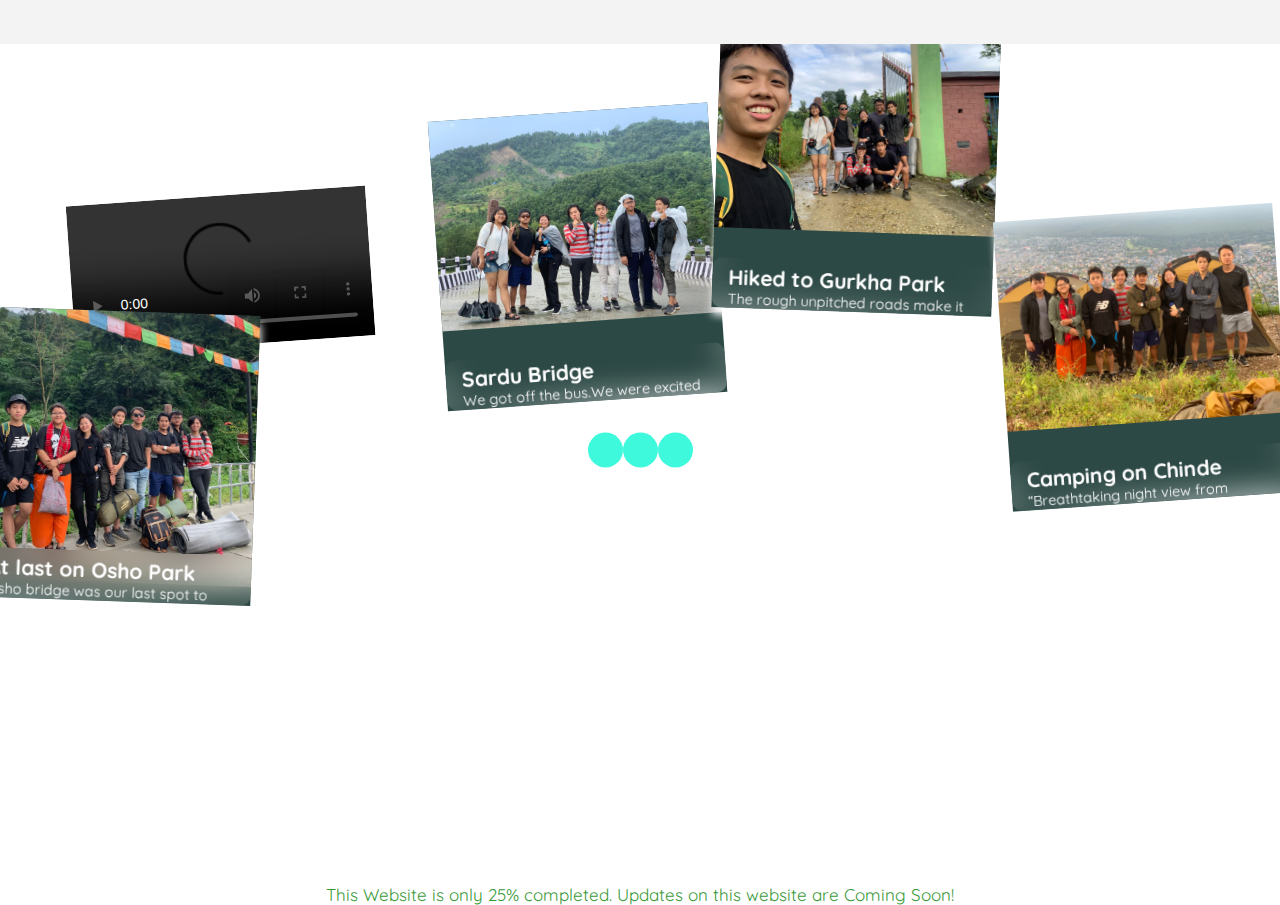
==== index.html @ e063e13d "Update index.html" ====
<!DOCTYPE html>
<!----------------Created, Designed & Coded by Dilli Hang Rai on Oct 24 ,2021--------------------->
<html lang="en">
<head>

   <!--------------------------------------------META--TAGS--------------------------------------->
   <meta charset="UTF-8">
   <meta http-equiv="X-UA-Compatible" content="IE=edge">
   <meta name="viewport" content="width=device-width, initial-scale=1.0">
   <meta name="canonical" href="https://hikechinde.github.io/ ">
   <meta name="keywords" content="all the keywords separated by a comma(,)">
   <meta name="author" content="Hike British Gurkha Memorial Park & Night Camp at Chinde">
   <meta name="description" content="Hiking to British Gukha Memorial Park & Night Camping at Chinde.....">

   <!----------------------Og tags------------>
   <!---<meta property="og:title" content="hikechinde"/>
   <meta property="og:type"   content="website">
   <meta property="og:url" content="https://hikechinde.github.io/"/>
   <meta property=”og:image” content=”https://unsplash.it/405”>
   <meta property="og:site_name" content="HikeChindey">
   <meta property="og:image:alt" content="hikeChindey">
   <meta property="og:description" content="Hiking to British Gukha Memorial Park & Night Camping at Chinde......">--->
   
   
<meta property="og:title" content="hikechinde"/>
<meta property="og:type" content="website"/>
<meta property="og:url" content="https://hikechinde.github.io"/>
<meta property="og:image" content="https://hikechinde.github.io/img/Night-Camping-at-Chinde.jpg"/>
<meta property="og:site_name" content="hike chinde"/>
<meta property="og:description" content="Hiking to British Gukha Memorial Park & Night Camping at Chinde......"/>
<meta name="hikechinde" content="Hike_Chinde"/>
<meta property="og:image:alt" content="hikeChindey">
 
 
   <!---------------Website Title----------------->
    <title>Hike Chinde Portfolio</title>

    <!-------------- CSS links-------------------->
    <link rel="stylesheet" href="./assets/css/style.css" type="text/css">
    <link rel="stylesheet" href="./assets/css/animation.css" type="text/css">
    <link rel="stylesheet" href="https://cdnjs.cloudflare.com/ajax/libs/font-awesome/4.7.0/css/font-awesome.min.css">


    <!-------------- Fonts Icons links-------------------->
    <link href="https://fonts.googleapis.com/icon?family=Material+Icons"rel="stylesheet">

</head>
<body>
    <div id="loading">
        <!-- <figure>
            <img src="./img/Dilli.jpeg" alt="Loading Animation">
        </figure> -->
        <!-- <span><i class="fa fa-spinner fa-spin"></i></span> -->
        
<div class="spinner-box">
    <div class="pulse-container">
      <div class="pulse-bubble pulse_bubble-1"> </div>
      <div class="pulse-bubble pulse_bubble-2"></div>
      <div class="pulse-bubble pulse_bubble-3"></div>
    </div>
  </div>  
</div>

<header>
    <!-- Site lOGO -->
    <div class="site-logo">
        <!-- <img src="https://unsplash.it/40" alt=""> -->
    </div>
    <!-- Menu Bar -->
 <div class="menu-bar">
    <span onclick="openNav()" class="material-icons" style="font-size: 2rem;">
        segment
        </span>
    </div>

</header>


<div class="need-help">
    <img src="./img/icons/Like_perspective_matte.png" alt="">
    <a href="./blog/A day to remember-Chindey dada hike.pdf" download><img src="./img/icons/Page_perspective_matte_s.png" alt=""></a>
    <a href="#"><img src="./img/icons/tent (1).png"></a>
    <a href="tel:+9779811075414"><img src="./img/icons/FAQ_perspective_matte.png" alt=""></a>
</div>








<main>
   <!-- Feature Part Starts -->
 <div class="feature-wrapper">
     <!--- Feature 0 Video ---->
    <div class="feature1">
       <video controls autoplay style="max-width: 450px; padding: 2rem 4rem 0rem 4rem;">
          <source src="./assets/HikeChinde Summary.mp4" type="video/mp4" />
       </video>
    </div>
    <div class="feature1">
     <div class="card-box">
        <figure>
            <img class="mySlides" src="./assets/img/Group/Sardu-Bridge.jpg" alt="Sardu-Bridge" style="width: 100%">
            <img class="mySlides" src="./assets/img/At Sardu River Bridge/Sardu Bridge -Moving.jpg" alt="Sardu-Bridge" style="width: 100%">
            <img class="mySlides" src="./assets/img/At Sardu River Bridge/At Sardu Bridge.jpg" alt="Sardu-Bridge" style="width: 100%">
        </figure>

        <div class="content-box">
            <article>
                <h2> Sardu Bridge </h2>

                <p>
                    We got off the bus.We were excited to start our journey but suddenly
                    the weather turned to be cloudy and gloomy.We immediately catched...
                    <br>
                    <a href="#">Read More..</a>
                  </p>
            </article>

        </div>
    </div>

</div>

<div class="feature2">
    <div class="card-box">
       <figure>
           <img class="mySlides1" src="./assets/img/Group/British Gurkha Park Group-I.jpg" alt="Sardu-Bridge" style="width: 100%">
           <img class="mySlides1" src="./assets/img/British Gurkha Memorial Park/Dpen at gurkha park.jpg" alt="Sardu-Bridge" style="width: 100%">
           <img class="mySlides1" src="./assets/img/British Gurkha Memorial Park/Infront of Gurkha Warrior Idol.jpg" alt="Sardu-Bridge" style="width: 100%">
        </figure>

       <div class="content-box">
           <article>
               <h2> Hiked to Gurkha Park </h2>

               <p>
                The rough unpitched roads make it difficult to access the vehicle.
                We somehow made it there after stumbling on the way. 
                We entered through the main gate passing by the helipad.
                <br>
                <a href="#">Read More</a>
            </p>
           </article>

       </div>
   </div>

</div>


<div class="feature3">
    <div class="card-box">
       <figure>
           <img class="mySlides2" src="./assets/img/Group/Chinde Group-I.jpg" alt="Sardu-Bridge" style="width: 100%">
           <img class="mySlides2" src="./assets/img/Night-Camping-at-Chinde.jpg" alt="Sardu-Bridge" style="width: 100%">
           <img class="mySlides2" src="./assets/img/Camping at Chinde/Night View From Chinde.jpg" alt="Sardu-Bridge" style="width: 100%">
        </figure>

       <div class="content-box">
           <article>
               <h2> Camping on Chinde </h2>

               <p>
               <q>Breathtaking night view from chindey dada</q>
               After straying for a long period we finally reached our destination i.e chindey dada. It was almost 6 PM when we reached there
               <br>
               <a href="#">Read More..</a>
               </p>
           </article>

       </div>
   </div>

</div>



<div class="feature4">
    <div class="card-box">
       <figure>
           <img class="mySlides3" src="./assets/img/Group/At Osho Park.jpg" alt="Sardu-Bridge" style="width: 100%">
           <img class="mySlides3" src="./assets/img/Osho Park/Osho-River-C.jpg" alt="Sardu-Bridge" style="width: 100%">
           <img class="mySlides3" src="./assets/img/Osho Park/Osho Park-I-C.jpg" alt="Sardu-Bridge" style="width: 100%">
       </figure>

       <div class="content-box">

           <article>
               <h2> At last on Osho Park </h2>

               <p>
                Osho bridge was our last spot to visit.
                This bridge is on the side of the osho river.
                You can see some flowers on the pot ,some big stones 
                and some beautiful art on the stone
                <br>
                <a href="#">Read More</a>
                </p>
           </article>

       </div>
   </div>

</div>
</div>


<!-- Main Content Part Starts -->
 <div class="main" id="main-container"hidden>

    <h2>
        What do we say?
    </h2>

    <h3>
        <q>
        It’s not how many miles you walk, it’s how many smiles you share.
        </q>
    </h3>

    <aside class="border"></aside>

    <div class="box-wrapper">

        <div class="custom-card">
            <div class="custom-card-wrapper">
                <figure>
                    <img src="./assets/img/Dikshya Rai-I.jpg" alt="Dikshya Chamling Rai" loading="lazy">
                </figure>

                <article>
                    <h1>Dikshya Chamling Rai</h1>
                    <p>
                     From the busy and crowded life..!! Sometimes enjoy the best moments with the person which make you feel free and happy ❤️💗🥀. 
                     Though the journey was painful..!! But when you reach the destination, the relief you get is just an unforgettable moment 💗❤️🥀.
                  
                   </p>
                </article>
            </div>
        </div>

        <div class="custom-card">
            <div class="custom-card-wrapper">
                <figure>
                    <img src="./assets/img/Dilli Hang Rai-I.JPG" alt="Dilli Hang Rai" loading="lazy">
                </figure>

                <article>
                    <h1>Dilli Hang Rai</h1>
                    <p>
                       I believe in the power of nature. This Trek+Camping has melted my heart. I saw the night which was filled with beautiful stars and a city with lights.
                      Do you believe in what I believe?
                      Let nature connect our dots and memories..!!
                    </p>
                </article>
            </div>
        </div>
       
       
       

        <div class="custom-card">
            <div class="custom-card-wrapper">
                <figure>
                    <img src="./assets/img/Dipen Rai.jpg" alt="Dipen Rai" loading="lazy">
                </figure>

                <article>
                    <h1>Dipen Rai</h1>
                    <p>
                      I was excited, delighted, dedicated, motivated, tired, drunken, sleepy, and also feeling rainy.
                    </p>
                </article>
            </div>
        </div>
       


        <div class="custom-card">
            <div class="custom-card-wrapper">
                <figure>
                    <img src="./assets/img/Dipesh Lmbu-1.jpg" alt="Dipesh Limbu" loading="lazy">
                </figure>

                <article>
                    <h1>Dipesh Limbu</h1>
                    <p>
                      Yet another day to remember and smile when I'm old . And watashi no penisu  wa okidesu
                    </p>
                </article>
            </div>
        </div>


    </div>

    <!-- Breaking Line Here -->
    <div class="box-wrapper">

        <div class="custom-card">
            <div class="custom-card-wrapper">
                <figure>
                    <img src="./assets/img/Manoj Rai-1.jpg" alt="Manoj Thulung Rai" loading="lazy">
                </figure>

                <article>
                    <h1>Manoj Thulung Rai</h1>
                    <p>
                        Manoj has always been an amazing, honest, and helpful friend. We will never forget the memories and support that he has shared with us!
                    </p>
                </article>
            </div>
        </div>


        <div class="custom-card">
            <div class="custom-card-wrapper">
                <figure>
                    <img src="./assets/img/NIschal Rai-II.jpg" alt="Nischal Rai" loading="lazy">
                </figure>

                <article>
                    <h1>Nishal Rai</h1>
                    <p>
                        Nischal was like an atom in our group. He was full of energy & his presence had made our journey more delightful, exciting, and memorable.
                        We hoped he also enjoyed our company as much as we did. He was blessed with new laughing and breaking wind skills from this trip.
                    </p>
                </article>
            </div>
        </div>


        <div class="custom-card">
            <div class="custom-card-wrapper">
                <figure>
                    <img src="./assets/img/Paras Rai-1.jpg" alt="Paras Rai" loading="lazy">
                </figure>

                <article>
                    <h1>Paras Rai</h1>
                    <p>
                       The night with full of stars where we had a lot of joys and morning with open bright beautiful sun rays, 
                       it was a blissful, memorable journey we had. (Let's  create another great memory again Friends)😁😁
                    </p>
                </article>
            </div>
        </div>

        <div class="custom-card">
            <div class="custom-card-wrapper" id="sapana-box">
                <figure>
                    <img src="./assets/img/Sapana Rai-I.jpg" alt="Sapana Rai" loading="lazy">
                </figure>

                <article>
                    <h1> Sapana Rai</h1>
                    <p>
                        How exciting it is to explore new places and new ideas.I am grateful to be there and grateful to taste 
                       the sense of warmth,care and affection of friends.How I wish again to experience the beautiful moment with them.
                       It felt like I belong there somewhere with them,in their company.Who have known there exist beautiful story yet undiscovered.
                       Thanks everyone.It was one of the best day of my life.Blessed with such great companions.
                    </p>
                </article>
            </div>
        </div>
       
    </div>
 </div>
    
   <p class="footer-p" style="font-family: 'Quicksand', sans-serif;
    text-align: center;
    font-size: 17px;
    color: green;
    opacity: 0.8;">
      This Website is only 25% completed. Updates on this website are Coming Soon! </p>

</main>

    </div>

 <!-- Script Javascript -->
 <script src="./assets/scripts/index.js"></script>

</body>
</html>
---- assets/css/style.css ----
@import url("https://fonts.googleapis.com/css2?family=Pacifico&family=Quicksand:wght@500&family=Raleway:wght@100&family=Source+Sans+Pro:wght@200&display=swap");
* {
  padding: 0;
  margin: 0;
  -webkit-box-sizing: border-box;
          box-sizing: border-box;
}

/* 1. Header Part Starts Here */
/* Menu Bar */

header{
  background: rgb(243, 243, 243);
  position: fixed;
  width: 100%;
  z-index: 2;
  display: flex;
  justify-content: space-between;
  padding: 0.25rem;
  cursor: pointer;

}

.menu-bar{
  color: #2d4945;
  padding: 0 0.5rem;
}


.box-wrapper {
  display: -webkit-box;
  display: -ms-flexbox;
  display: flex;
  -webkit-box-pack: center;
      -ms-flex-pack: center;
          justify-content: center;
  -webkit-box-align: center;
      -ms-flex-align: center;
          align-items: center;
  margin-bottom: 2rem;
}

img {
  max-width: 100%;
}

.custom-card-wrapper {
  max-width: 500px;
  border: px solid red;
  text-align: center;
  font-size: 0;
  -webkit-transform: scale(0.9);
          transform: scale(0.9);
  -webkit-transition: all 0.65s;
  transition: all 0.65s;
  background-color: #f1f1f1;
  -webkit-box-shadow: 5px 7px 8px #aaaaa9;
          box-shadow: 5px 7px 8px #aaaaa9;
  border-radius: 5px;
}

/* Sapana's only Box ***/
#sapana-box {
  max-width: 600px;
}

.custom-card-wrapper:hover {
  font-size: 1.1rem;
  -webkit-transform: scale(1);
          transform: scale(1);
}

.custom-card-wrapper figure {
  width: 100%;
}

.custom-card-wrapper article h1 {
  font-family: 'Pacifico', cursive;
}

.custom-card-wrapper article p {
  padding: 1rem;
  text-align: justify;
  font-family: 'cursive', Quicksand;
  line-height: 30px;
  font-size: 0.9em;
}

@media only screen and (max-width: 767px) {
  .box-wrapper {
    -ms-flex-wrap: wrap;
        flex-wrap: wrap;
  }
  .custom-card-wrapper article {
    font-size: initial;
  }
}

/** Loading Bubble Pulse Animation ***/
.pulse-container {
  display: -webkit-box;
  display: -ms-flexbox;
  display: flex;
  -webkit-box-pack: center;
      -ms-flex-pack: center;
          justify-content: center;
  width: 100%;
  position: absolute;
  top: 50%;
  left: 50%;
  -webkit-transform: translate(-50%, -50%);
          transform: translate(-50%, -50%);
}

.pulse-bubble {
  width: 35px;
  height: 35px;
  border-radius: 50%;
  background-color: #3ff9dc;
  -webkit-animation: pulse 0.5s infinite;
          animation: pulse 0.5s infinite;
}

.pulse-bubble-1 {
  opacity: .5;
  -webkit-animation: pulse .5s ease infinite;
          animation: pulse .5s ease infinite;
}

.pulse-bubble-2 {
  -webkit-animation: pulse .5s ease infinite;
          animation: pulse .5s ease infinite;
}

.pulse-bubble-2 {
  -webkit-animation: pulse .5s ease infinite;
          animation: pulse .5s ease infinite;
}

@-webkit-keyframes pulse {
  from {
    opacity: 1;
    -webkit-transform: scale(1);
            transform: scale(1);
  }
  to {
    opacity: .25;
    -webkit-transform: scale(0.75);
            transform: scale(0.75);
  }
}

@keyframes pulse {
  from {
    opacity: 1;
    -webkit-transform: scale(1);
            transform: scale(1);
  }
  to {
    opacity: .25;
    -webkit-transform: scale(0.75);
            transform: scale(0.75);
  }
}

@media only screen and (max-width: 767px) {
  .custom-card-wrapper article p {
    font-family: 'Quicksand', sans-serif;
  }
}

/* Feature Part */
.feature-wrapper {
  display: -webkit-box;
  display: -ms-flexbox;
  display: flex;
  -webkit-box-pack: justify;
      -ms-flex-pack: justify;
          justify-content: space-between;
  -webkit-box-align: center;
      -ms-flex-align: center;
          align-items: center;
  -ms-flex-wrap: wrap;
      flex-wrap: wrap;
  -webkit-animation: visibleMe 2s;
          animation: visibleMe 2s;
  margin-bottom: 15rem;
  padding: 2rem 0;
}

.feature1 {
  -webkit-transform: rotate(-4deg) translate(0px, 80px);
          transform: rotate(-4deg) translate(0px, 80px);
}

.feature2 {
  -webkit-transform: rotate(2deg) translate(0px, -10px);
          transform: rotate(2deg) translate(0px, -10px);
}

.feature3 {
  -webkit-transform: rotate(-4deg) translate(-10px, 180px);
          transform: rotate(-4deg) translate(-10px, 180px);
}

.feature4 {
  -webkit-transform: rotate(2deg) translate(-25px, -10px);
          transform: rotate(2deg) translate(-25px, -10px);
}

.card-box {
  max-width: 320px;
  min-height: 290px;
  background-color: #2d4945;
  position: relative;
  cursor: pointer;
  -webkit-box-shadow: 1px 8px 8px #fff;
          box-shadow: 1px 8px 8px #fff;
}

@media only screen and (min-width: 1750px) {
  .card-box {
/*     max-width: 450px; */
    min-height: 350px;
  }
}

@media only screen and (max-width: 1391px) and (min-width: 1190px) {
  .card-box {
    max-width: 280px;
  }
}

@media only screen and (max-width: 1190px) and (min-width: 960px) {
  .feature3 {
    -webkit-transform: rotate(-4deg) translate(-55px, 180px);
            transform: rotate(-4deg) translate(-55px, 180px);
  }
  .feature4 {
    -webkit-transform: rotate(2deg) translate(355px, 160px);
            transform: rotate(2deg) translate(355px, 160px);
  }
}

@media only screen and (max-width: 960px) and (min-width: 667px){
  .feature-wrapper{
    justify-content: space-around;
  }
  .feature3 {
    -webkit-transform: rotate(-4deg) translate(-10px, 180px);
            transform: rotate(-4deg) translate(-10px, 180px);
  }
  
  .feature4 {
    -webkit-transform: rotate(2deg) translate(-25px, 100px);
            transform: rotate(2deg) translate(-25px, 100px);
  }
}

/** Footer Part **/

  .footer-p{
    font-family: 'Quicksand', sans-serif;
    text-align: center;
    font-size: initial;
    color: green;
    opacity: 0.8;
  }
  

@media only screen and (max-width: 676px) {
  .feature-wrapper {
    -webkit-box-pack: center;
        -ms-flex-pack: center;
            justify-content: center;
        margin-bottom: 2rem;
        padding: 0;
        /* background-image: url('../img/British Gurkha Memorial Park/Dpen\ at\ gurkha\ park.jpg'); */
        background-repeat: no-repeat;
        background-size: cover;
        background-position: bottom;
        min-height: 100vh;
        background-attachment: fixed;
  }

  .feature-wrapper > .card-box{
    width: 800px;
    border: 1px solid red;
  }
  
  .card-box{
       box-shadow: 5px 10px 5px #a3aeb9;
  }
  
  .main-container q{
       font-size: 1rem;
  }
  .feature1 {
    -webkit-transform: rotate(0deg) translate(0px, 0px);
            transform: rotate(0deg) translate(0px, 0px);
            margin-top: 1.5rem;
  }
  .feature2 {
    -webkit-transform: rotate(0deg) translate(0px, 0px);
            transform: rotate(0deg) translate(0px, 0px);
  }
  .feature3 {
    -webkit-transform: rotate(0deg) translate(0px, 0px);
            transform: rotate(0deg) translate(0px, 0px);
  }
  .feature4 {
    -webkit-transform: rotate(0deg) translate(0px, 0px);
            transform: rotate(0deg) translate(0px, 0px);
  }
  
  .feature1, .feature2, .feature3, .feature4{
        padding: 2rem 0;
  }
}

.card-box figure {
  /* position: absolute; */
  width: 100%;
  border-radius: 10px;
}

.content-box {
  position: absolute;
  width: 100%;
  bottom: 0;
  height: 50px;
  padding: 0.4rem 1rem;
  font-size: 14px;
  /* background-color: #8b8b8b2a; */
  -webkit-backdrop-filter: blur(15px);
          backdrop-filter: blur(15px);
  border-radius: 10px;
  -webkit-transform: scale(1);
          transform: scale(1);
  color: #fff;
  overflow: hidden;
  -webkit-transition: all 0.5s;
  transition: all 0.5s;
}

.content-box article {
  font-family: 'Quicksand', san-serif;
}

.content-box article p {
  font-size: 0.9rem;
}

.content-box:hover {
  height: 150px;
}

.main h2, .main h3 {
  text-align: center !important;
  font-family: 'Quicksand', sans-serif;
  font-size: 2.5rem;
}

.main h3 {
  font-size: 1.2rem;
  font-weight: lighter;
}

aside.border {
  width: 5%;
  border-bottom: 3px solid red;
  display: block;
  margin: 0 auto;
  padding: 0.2rem;
}

.content-box a {
  text-decoration: none;
  color: #00ffd9;
}

/* Need Help */

.need-help{
  display: flex;
  justify-content: space-between;
  position: fixed;
  width: 100%;
  z-index: 4;
  margin-top: 100%;
  outline: none!important;
  background-color: #dddddd;
  padding:  0.5rem;
  width: 15%;
  border-radius: 50%;
  transition: all 0.2s ease-in-out;
  box-shadow: 1px 1px 5px 4px #040404a3;
}

.need-help:hover{
  width: 100%;
  border-radius: 0%;
  outline: none!important;
 
}

.need-help img{
  width: 55px;
  color: #ffffff;
  cursor: pointer;
  border-radius: 50%;
 
  padding: 0.5rem;
  outline: none!important;

}

.need-help img:not(:first-child){
  padding: 0.5rem;
}


.need-help :not(:first-child){
  opacity: 0;
}


.need-help:hover :not(:first-child){
  opacity: 1;
}



/* Footer Part Starts */
footer{
  width: 100%;
  background: rgb(0, 168, 168);
  z-index: 3;
}


/*# sourceMappingURL=style.css.map */
---- assets/css/animation.css ----
@keyframes visibleMe {
    0%{
        opacity: 0;
    }

    35%{
        opacity: 0.1;
    }

    45%{
        opacity: 0.2;
    }

    55%{
        opacity: 0.3;
    }

    65%{
        opacity: 0.4;
    }
    70%{
        opacity: 0.5;
    }

    75%{
        opacity: 0.6;
    }

    80%{
        opacity: 0.7;
    }

    85%{
        opacity: 0.8;
    }

    90%{
        opacity: 0.9;
    }

    95%{
        opacity: 0.95;
    }

    100%{
        opacity: 1;
    }
    
}
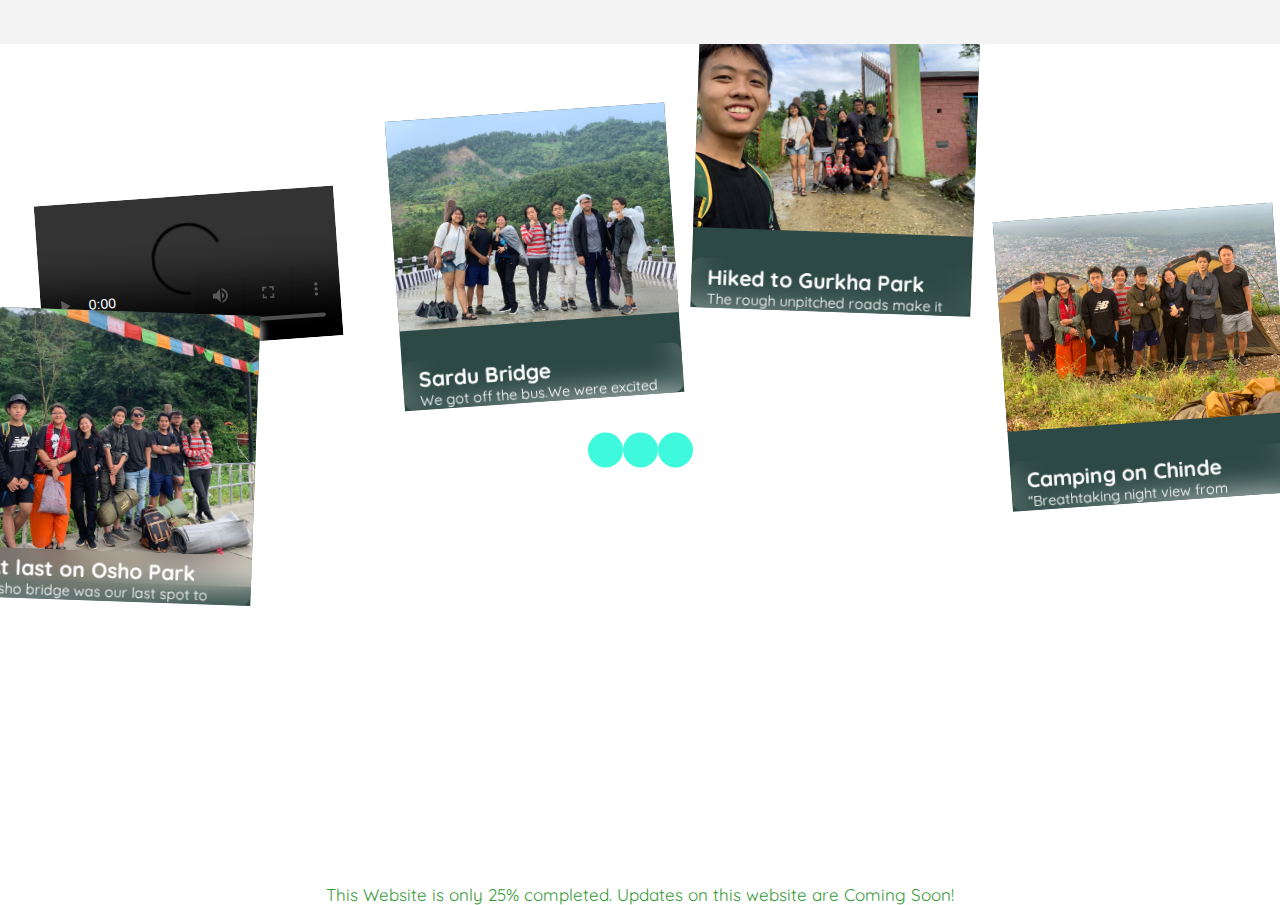
==== commit d9e2063e: "Update index.html" ====
--- a/index.html
+++ b/index.html
@@ -95,7 +95,7 @@
  <div class="feature-wrapper">
      <!--- Feature 0 Video ---->
     <div class="feature1">
-       <video controls autoplay style="max-width: 450px; padding: 2rem 4rem 0rem 4rem;">
+       <video controls autoplay style="max-width: 450px; padding: 2rem 2rem 0rem 2rem;">
           <source src="./assets/HikeChinde Summary.mp4" type="video/mp4" />
        </video>
     </div>
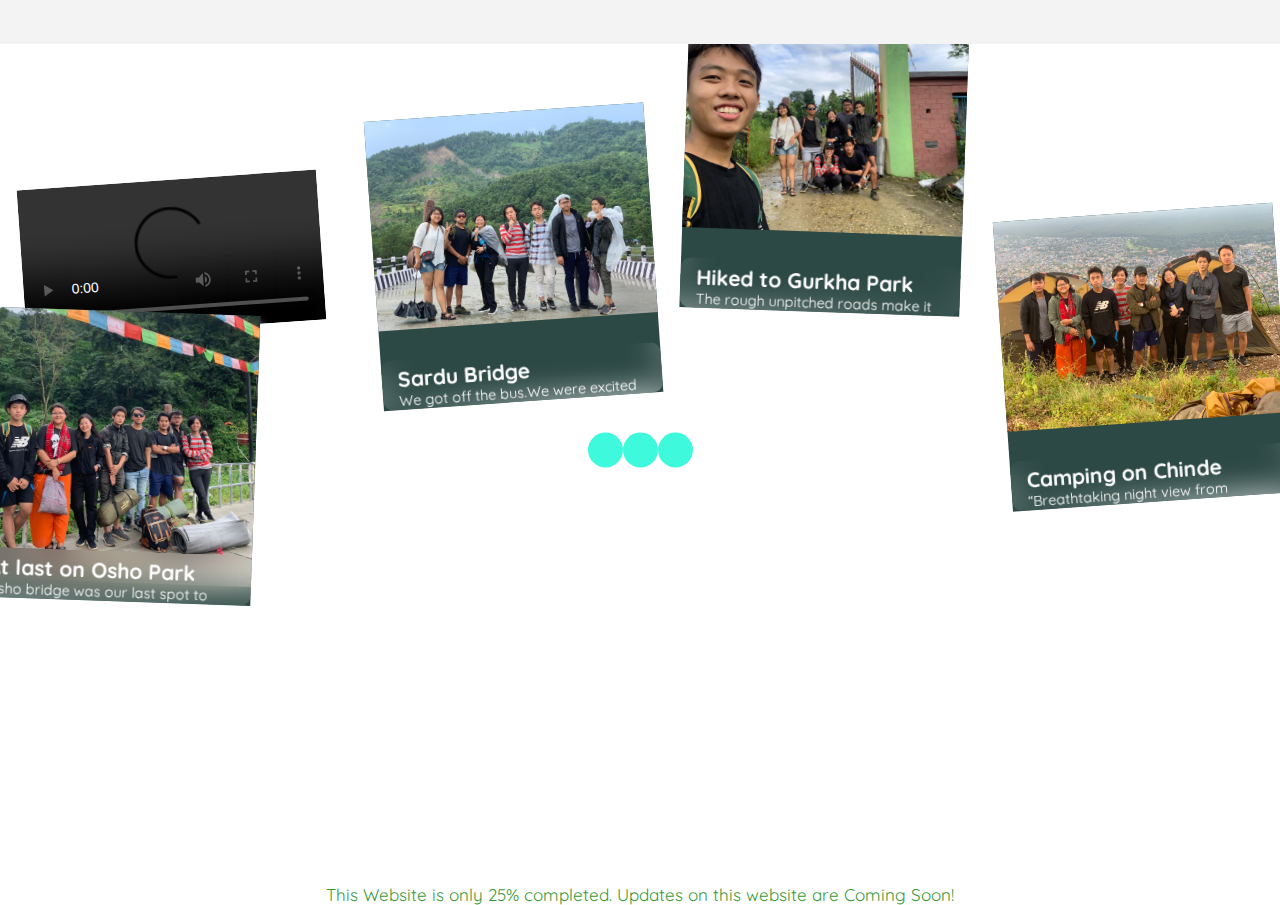
==== commit 127e40ce: "Update index.html" ====
--- a/index.html
+++ b/index.html
@@ -95,7 +95,7 @@
  <div class="feature-wrapper">
      <!--- Feature 0 Video ---->
     <div class="feature1">
-       <video controls autoplay style="max-width: 450px; padding: 2rem 2rem 0rem 2rem;">
+       <video controls autoplay style="width:100%; padding: 0 1rem;">
           <source src="./assets/HikeChinde Summary.mp4" type="video/mp4" />
        </video>
     </div>
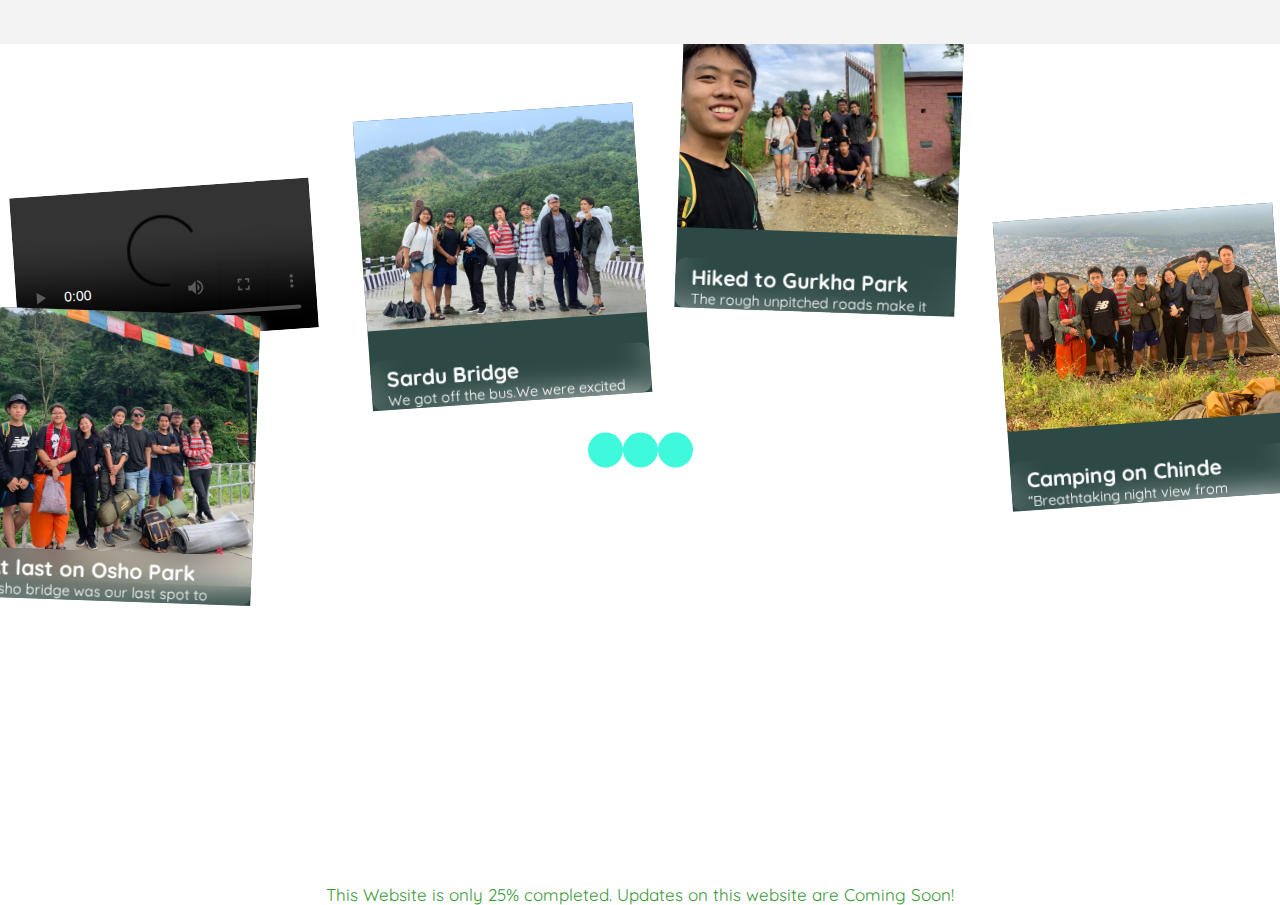
==== commit 5abad2af: "Update index.html" ====
--- a/index.html
+++ b/index.html
@@ -95,7 +95,7 @@
  <div class="feature-wrapper">
      <!--- Feature 0 Video ---->
     <div class="feature1">
-       <video controls autoplay style="width:100%; padding: 0 1rem;">
+       <video controls autoplay style="width:100%; padding: 1rem 0.5rem 0 0.5rem;">
           <source src="./assets/HikeChinde Summary.mp4" type="video/mp4" />
        </video>
     </div>
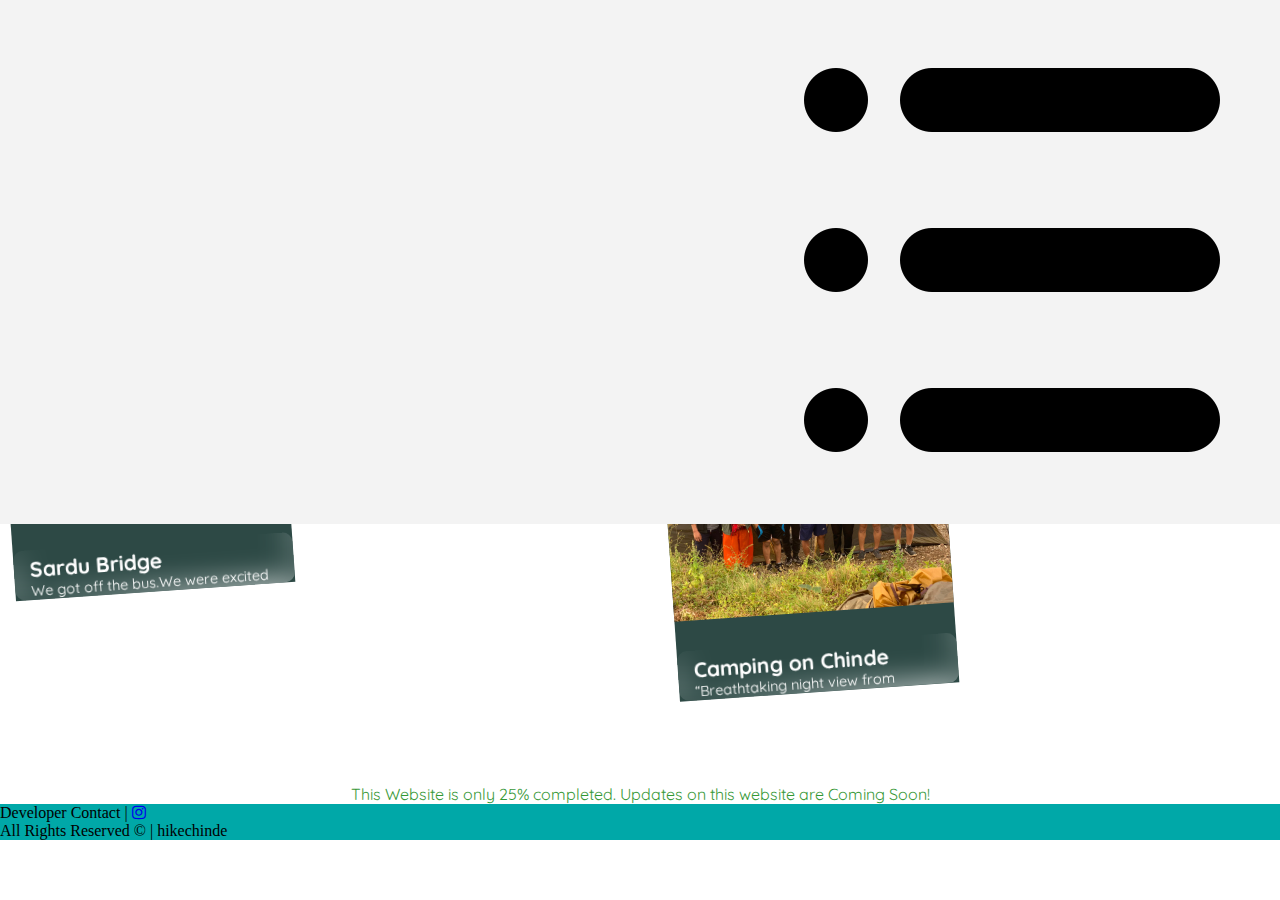
==== commit 3deac974: "Add files via upload" ====
--- a/index.html
+++ b/index.html
@@ -68,9 +68,9 @@
     </div>
     <!-- Menu Bar -->
  <div class="menu-bar">
-    <span onclick="openNav()" class="material-icons" style="font-size: 2rem;">
-        segment
-        </span>
+    <div onclick="openNav()">
+      <img src="./img/icons/3844437-hamburger-list-menu-more-navigation_110311.png" alt="">
+    </div>
     </div>
 
 </header>
@@ -78,27 +78,32 @@
 
 <div class="need-help">
     <img src="./img/icons/Like_perspective_matte.png" alt="">
-    <a href="./blog/A day to remember-Chindey dada hike.pdf" download><img src="./img/icons/Page_perspective_matte_s.png" alt=""></a>
-    <a href="#"><img src="./img/icons/tent (1).png"></a>
+    <a href="./blog/A day to remember-Chindey dada hike.pdf" download>
+    <img src="./img/icons/blogging.png" alt=""></a>
+    <a href="tel:+977-9829391464"><img src="./img/icons/tent (1).png"></a>
     <a href="tel:+9779811075414"><img src="./img/icons/FAQ_perspective_matte.png" alt=""></a>
-</div>
-
-
-
-
-
-
-
-
+
+</div>
+
+<!-- Main Part Starts Here -->
 <main>
+
+      <!--- Feature 0 Video ---->
+      <div class="feature0">
+        <video controls autoplay poster="" class="video">
+           <source src="./assets/HikeChinde Summary.mp4" type="video/mp4" />
+        </video>
+     </div>
+
+     <div class="trip">
+        <h2>
+            Trip Starts 
+        </h2>
+        <aside class="border"></aside>
+    </div>
+
    <!-- Feature Part Starts -->
  <div class="feature-wrapper">
-     <!--- Feature 0 Video ---->
-    <div class="feature1">
-       <video controls autoplay style="width:100%; padding: 1rem 0.5rem 0 0.5rem;">
-          <source src="./assets/HikeChinde Summary.mp4" type="video/mp4" />
-       </video>
-    </div>
     <div class="feature1">
      <div class="card-box">
         <figure>
@@ -370,14 +375,17 @@
     </div>
  </div>
     
-   <p class="footer-p" style="font-family: 'Quicksand', sans-serif;
-    text-align: center;
-    font-size: 17px;
-    color: green;
-    opacity: 0.8;">
+   <p class="footer-p">
       This Website is only 25% completed. Updates on this website are Coming Soon! </p>
 
 </main>
+
+<footer>
+    
+    Developer Contact | 
+    <span><a href="https://www.instagram.com/dillihangrae/" target="_blank"><i class="fa fa-instagram"></i> </a> </span> 
+   <br> All Rights Reserved &copy; <span class="y"></span> | hikechinde
+</footer>
 
     </div>
 
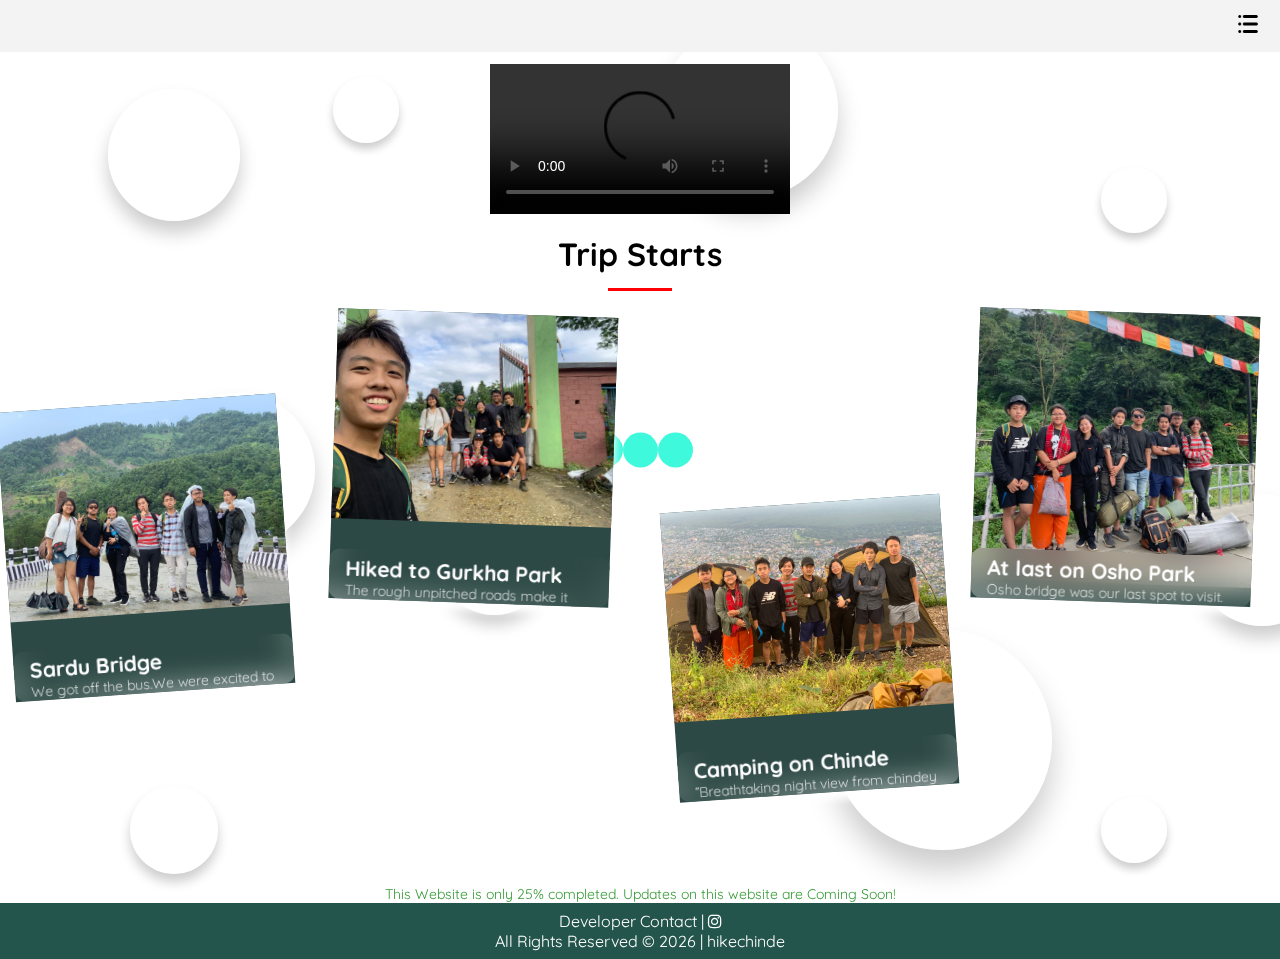
==== commit a790bfe3: "Update index.html" ====
--- a/index.html
+++ b/index.html
@@ -104,6 +104,32 @@
 
    <!-- Feature Part Starts -->
  <div class="feature-wrapper">
+     
+<div id="wrapper">
+    <div class="bubble x1"> 
+    </div>
+     <div class="bubble x2"> 
+     </div>
+     <div class="bubble x3"> 
+     </div>
+     <div class="bubble x4"> 
+     </div>
+     <div class="bubble x5"> 
+     </div>
+     <div class="bubble x6"> 
+     </div>
+     <div class="bubble x7"> 
+        <img src="./img/Two Tents.jpg" style="opacity: 0.5; border-radius: 50%;"/>
+     </div>
+     <div class="bubble x8"> 
+        <!-- <img src="./img/Two Tents.jpg" style="opacity: 0.7; border-radius: 50%;"/> -->
+     </div>
+     <div class="bubble x9"> 
+     </div>
+     <div class="bubble x10">
+    </div>
+  </div>
+
     <div class="feature1">
      <div class="card-box">
         <figure>
--- a/assets/css/style.css
+++ b/assets/css/style.css
@@ -4,11 +4,11 @@
   margin: 0;
   -webkit-box-sizing: border-box;
           box-sizing: border-box;
+  
 }
 
 /* 1. Header Part Starts Here */
 /* Menu Bar */
-
 header{
   background: rgb(243, 243, 243);
   position: fixed;
@@ -21,11 +21,30 @@
 
 }
 
+main{
+   -webkit-animation: visibleMe 2s;
+          animation: visibleMe 2s;
+}
+
+/* Menu Bar  */
 .menu-bar{
   color: #2d4945;
   padding: 0 0.5rem;
 }
 
+.menu-bar img{
+  width: 40px;
+  padding: 0.5rem;
+  max-width: 100%;
+}
+
+/* Main h2 */
+main .trip h2{
+  text-align: center;
+  padding: 1rem 0.5rem 0.5rem 0.5rem;
+  font-family: 'Quicksand';
+  font-size: 32px;
+}
 
 .box-wrapper {
   display: -webkit-box;
@@ -292,9 +311,10 @@
        box-shadow: 5px 10px 5px #a3aeb9;
   }
   
-  .main-container q{
-       font-size: 1rem;
-  }
+  .main q{
+    font-size: initial;
+  }
+
   .feature1 {
     -webkit-transform: rotate(0deg) translate(0px, 0px);
             transform: rotate(0deg) translate(0px, 0px);
@@ -312,11 +332,14 @@
     -webkit-transform: rotate(0deg) translate(0px, 0px);
             transform: rotate(0deg) translate(0px, 0px);
   }
-  
-  .feature1, .feature2, .feature3, .feature4{
+  .feature1{
+    padding: 0rem 0rem 2rem 0rem;
+  }
+  .feature2, .feature3, .feature4{
         padding: 2rem 0;
   }
 }
+
 
 .card-box figure {
   /* position: absolute; */
@@ -341,6 +364,7 @@
   overflow: hidden;
   -webkit-transition: all 0.5s;
   transition: all 0.5s;
+  font-weight: lighter;
 }
 
 .content-box article {
@@ -348,7 +372,7 @@
 }
 
 .content-box article p {
-  font-size: 0.9rem;
+  font-weight: lighter;
 }
 
 .content-box:hover {
@@ -389,17 +413,18 @@
   z-index: 4;
   margin-top: 100%;
   outline: none!important;
-  background-color: #dddddd;
+  background-color: #ffffff;
   padding:  0.5rem;
   width: 15%;
   border-radius: 50%;
-  transition: all 0.2s ease-in-out;
-  box-shadow: 1px 1px 5px 4px #040404a3;
+  transition: all 0.5s ease-in-out;
+  box-shadow: 1px 1px 5px 4px #494949a3;
+  left: 2%;
 }
 
 .need-help:hover{
-  width: 100%;
-  border-radius: 0%;
+  width: 95%;
+  border-radius: 5px;
   outline: none!important;
  
 }
@@ -409,10 +434,8 @@
   color: #ffffff;
   cursor: pointer;
   border-radius: 50%;
- 
   padding: 0.5rem;
-  outline: none!important;
-
+  background-color: #cac9c981;
 }
 
 .need-help img:not(:first-child){
@@ -429,13 +452,171 @@
   opacity: 1;
 }
 
+/* Video Part */
+.video{
+  width:100%; 
+  /* padding: 1rem 0.5rem 0 0.5rem;
+  background-color: red; */
+  padding: 4rem 0.1rem 0rem 0.1rem; 
+}
+
+.feature0{
+  text-align: center;
+}
+
+@media only screen and (min-width: 767px) {
+  .video{
+    width: auto;
+  }
+}
+
+/** Bubble Animation **/
+img{
+  max-width: 100%;
+}
+
+#wrapper img{
+  width: 100%;
+}
+.x1{
+  animation: Bubble 25s linear infinite, side 2s ease-in-out infinite alternate;
+  left: 5%;
+  top: 5%;
+  transform: scale(0.6);
+}
+
+.x2 {
+  animation: Buble 20s linear infinite, side 4s ease-in-out infinite alternate;
+  left: 5%;
+  top: 80%;
+  transform: scale(0.4);
+}
+
+.x3 {
+  animation: Buble 28s linear infinite, side 3s ease-in-out infinite alternate;
+  left: 10%;
+  top: 40%;
+  transform: scale(0.7);
+}
+
+.x4{
+  animation: Buble 22s linear infinite,
+    side 3s ease-in-out infinite alternate;
+  left: 20%;
+  top: 0;
+  transform: scale(0.3);
+}
+
+.x5{
+  animation: Bubble 29s linear infinite,
+    side 3s ease-in-out infinite alternate;
+  left: 30%;
+  top: 50%;
+  transform: scale(0.5);
+}
+
+body{
+  height: 100vh;
+  margin: 0;
+  padding: 0;
+  overflow-x: hidden;
+}
+
+#wrapper{
+  bottom: 0;
+  left: 0;
+  position: fixed;
+  right: 0;
+  top: 0;
+  z-index: -1;
+}
+
+.x6{
+  animation: Bubble 21s linear infinite, side 2s ease-in-out infinite alternate;
+  left: 50%;
+  top: 0;
+  transform: scale(0.8);
+}
+
+
+.x7{
+  animation: Bubble 20s linear infinite, side 2s ease-in-out infinite alternate;
+  left: 65%;
+  top: 70%;
+}
+
+
+.x8{
+  animation: Bubble 22s linear infinite, side 3s ease-in-out infinite alternate;
+  left: 80%;
+  top: 10%;
+  transform: scale(0.3);
+}
+
+
+.x9{
+  animation: Bubble 29s linear infinite, side 4s ease-in-out infinite alternate;
+  left: 90%;
+  top: 50%;
+  transform: scale(0.6);
+}
+
+
+.x10{
+  animation: Bubble 26s linear infinite, side 2s ease-in-out infinite alternate;
+  left: 80%;
+  top: 80%;
+  transform: scale(0.3);
+}
+
+.bubble {
+  border-radius: 50%;
+  box-shadow: 0 20px 30px rgba(0, 0, 0, 0.2), inset 0px 10px 30px 5px rgba(255, 255, 255, 1);
+  height: 220px;
+  position: absolute;
+  width: 220px;
+}
+
+@keyframes Bubble {
+  0%{
+    margin-top: 1000px;
+  }
+  100%{
+    margin-top: -100%;
+  }
+}
+
+@keyframes side{
+  0%{
+    margin-left: 0px;
+  }
+  100%{
+    margin-left: 50px;
+  }
+}
 
 
 /* Footer Part Starts */
 footer{
   width: 100%;
-  background: rgb(0, 168, 168);
+  background: rgb(36, 85, 77);
   z-index: 3;
+  text-align: center;
+  font-family: 'Quicksand', sans-serif;
+  color: rgb(255, 255, 255);
+  padding: 0.5rem;
+}
+
+footer a{
+  color: #fff;
+}
+
+p.footer-p{
+  font-family: 'Quicksand', sans-serif;
+  text-align: center;
+  font-size: 14px;
+  color: green;
+  opacity: 0.8;
 }
 
 
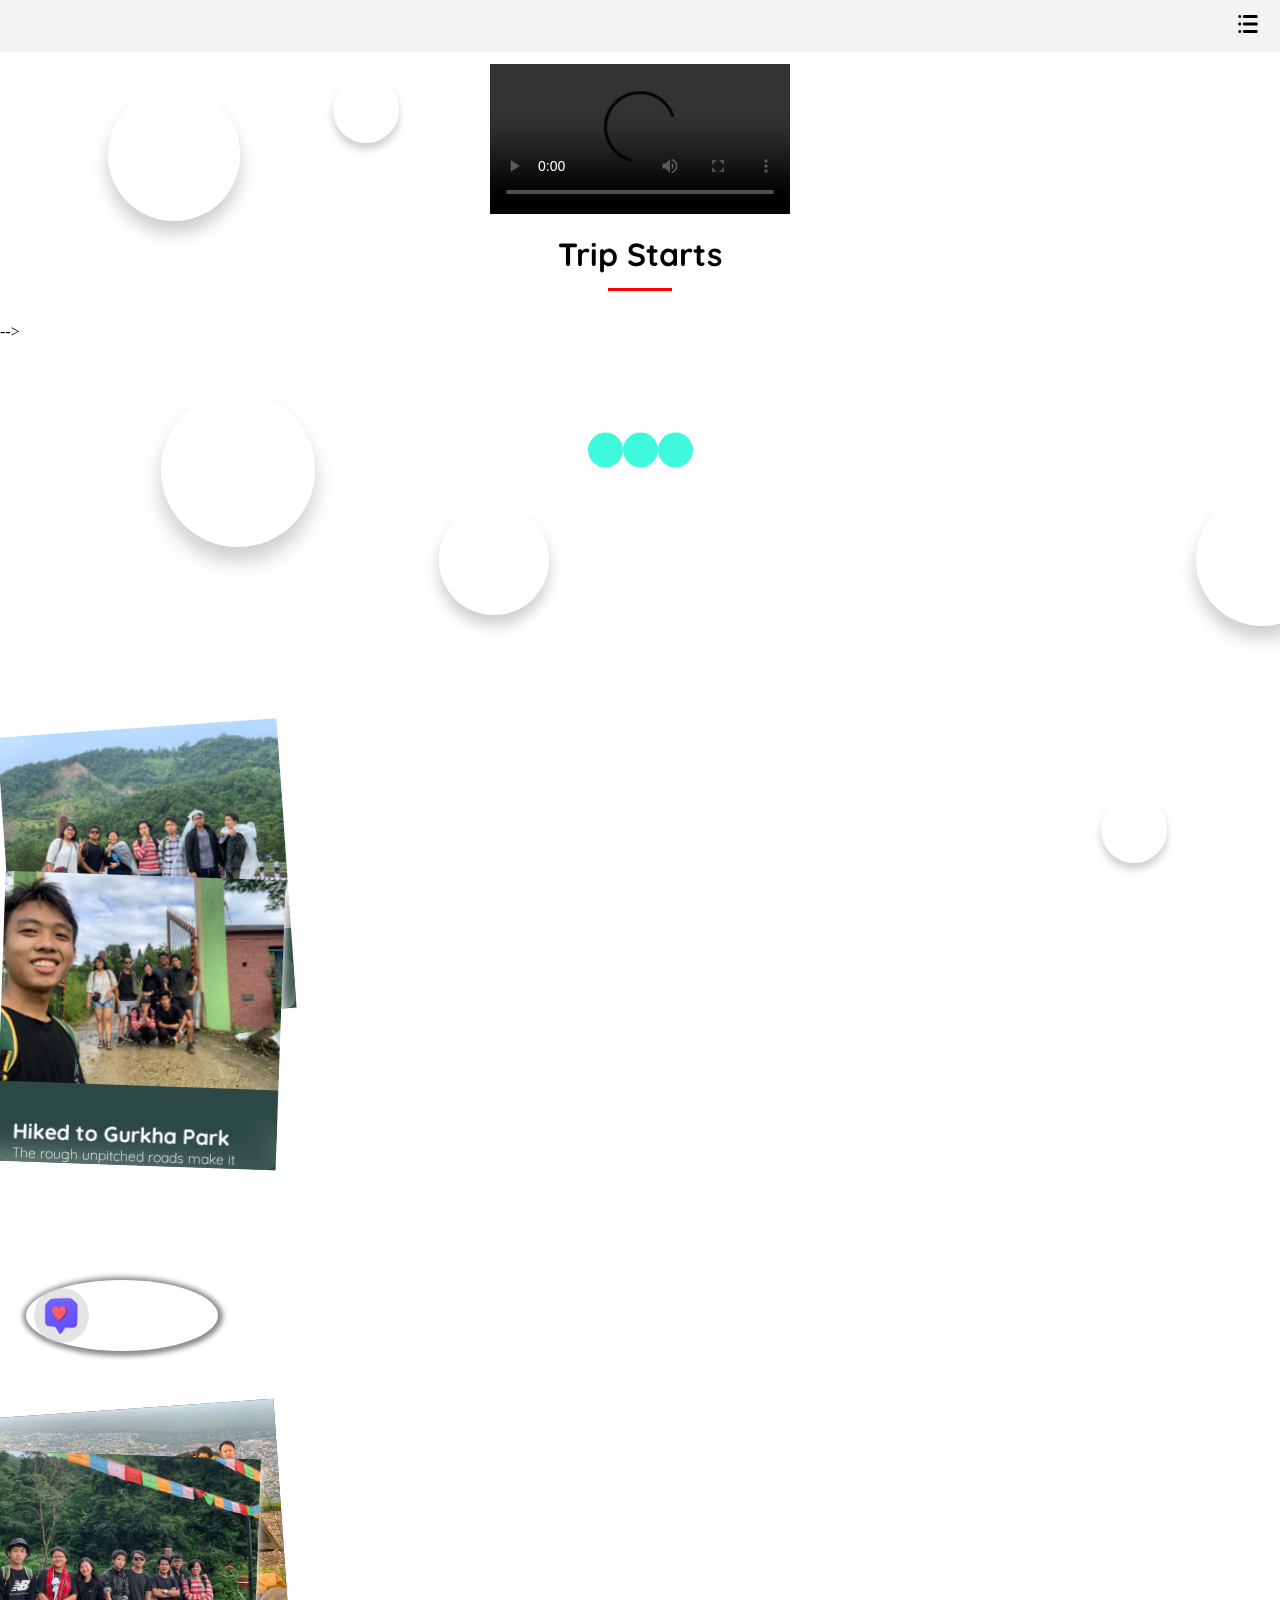
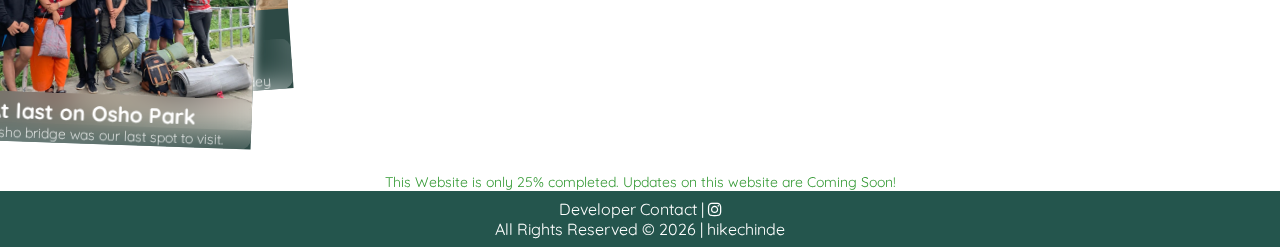
==== commit 556a4653: "Update index.html" ====
--- a/index.html
+++ b/index.html
@@ -116,18 +116,18 @@
      </div>
      <div class="bubble x5"> 
      </div>
-     <div class="bubble x6"> 
+<!--      <div class="bubble x6"> 
      </div>
      <div class="bubble x7"> 
-        <img src="./img/Two Tents.jpg" style="opacity: 0.5; border-radius: 50%;"/>
+        <img src="" style="opacity: 0.5; border-radius: 50%;"/>
      </div>
      <div class="bubble x8"> 
-        <!-- <img src="./img/Two Tents.jpg" style="opacity: 0.7; border-radius: 50%;"/> -->
+        <!-- <img src="" style="opacity: 0.7; border-radius: 50%;"/> -->
      </div>
      <div class="bubble x9"> 
      </div>
      <div class="bubble x10">
-    </div>
+    </div> -->
   </div>
 
     <div class="feature1">
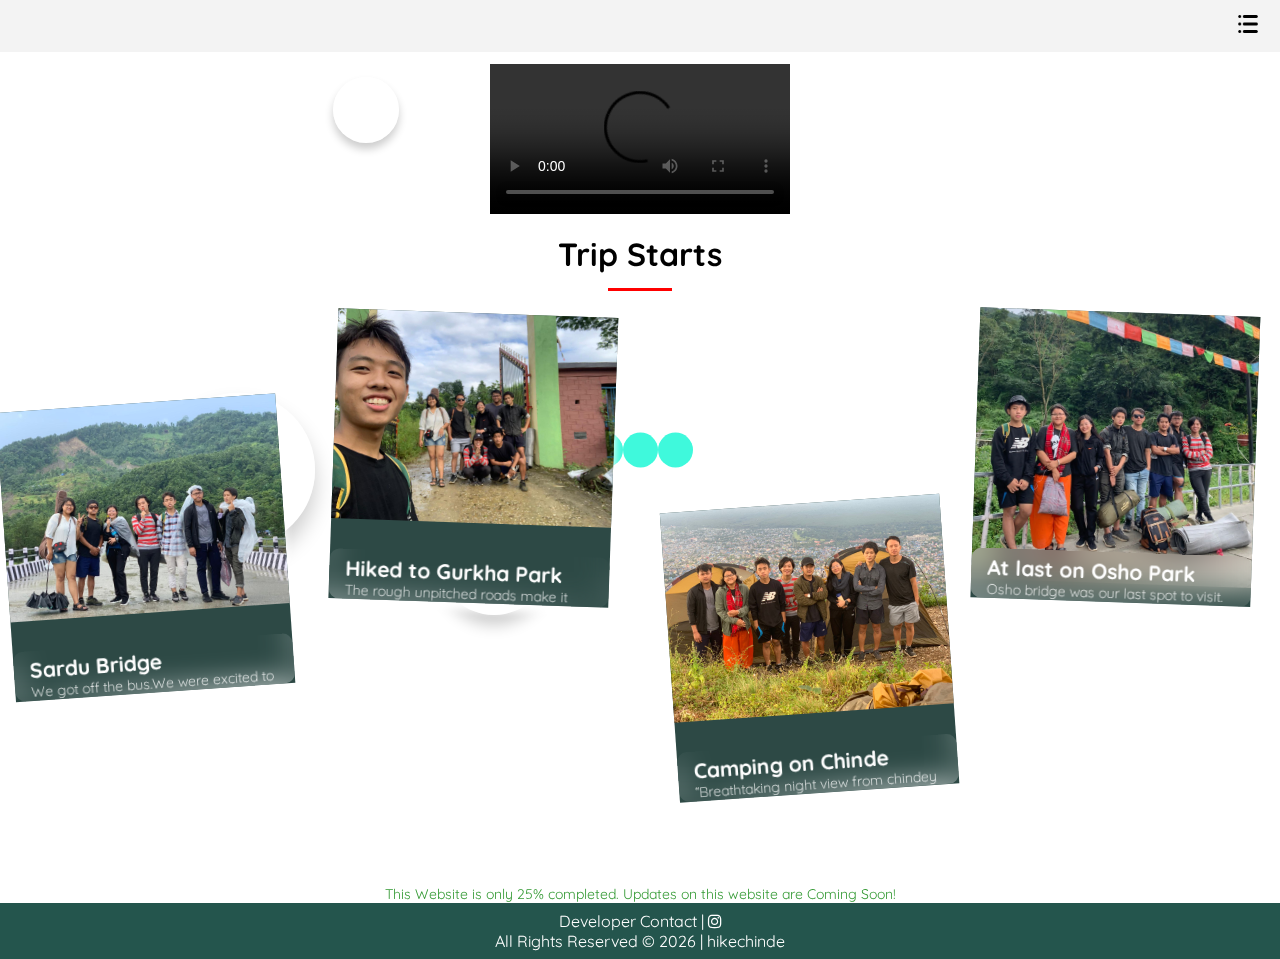
==== commit e7b850f8: "Update index.html" ====
--- a/index.html
+++ b/index.html
@@ -106,10 +106,10 @@
  <div class="feature-wrapper">
      
 <div id="wrapper">
-    <div class="bubble x1"> 
+   <!--  <div class="bubble x1"> 
     </div>
      <div class="bubble x2"> 
-     </div>
+     </div>-->
      <div class="bubble x3"> 
      </div>
      <div class="bubble x4"> 
@@ -121,9 +121,9 @@
      <div class="bubble x7"> 
         <img src="" style="opacity: 0.5; border-radius: 50%;"/>
      </div>
-     <div class="bubble x8"> 
+     <div class="bubble x8"> -->
         <!-- <img src="" style="opacity: 0.7; border-radius: 50%;"/> -->
-     </div>
+     <!--  </div>
      <div class="bubble x9"> 
      </div>
      <div class="bubble x10">
